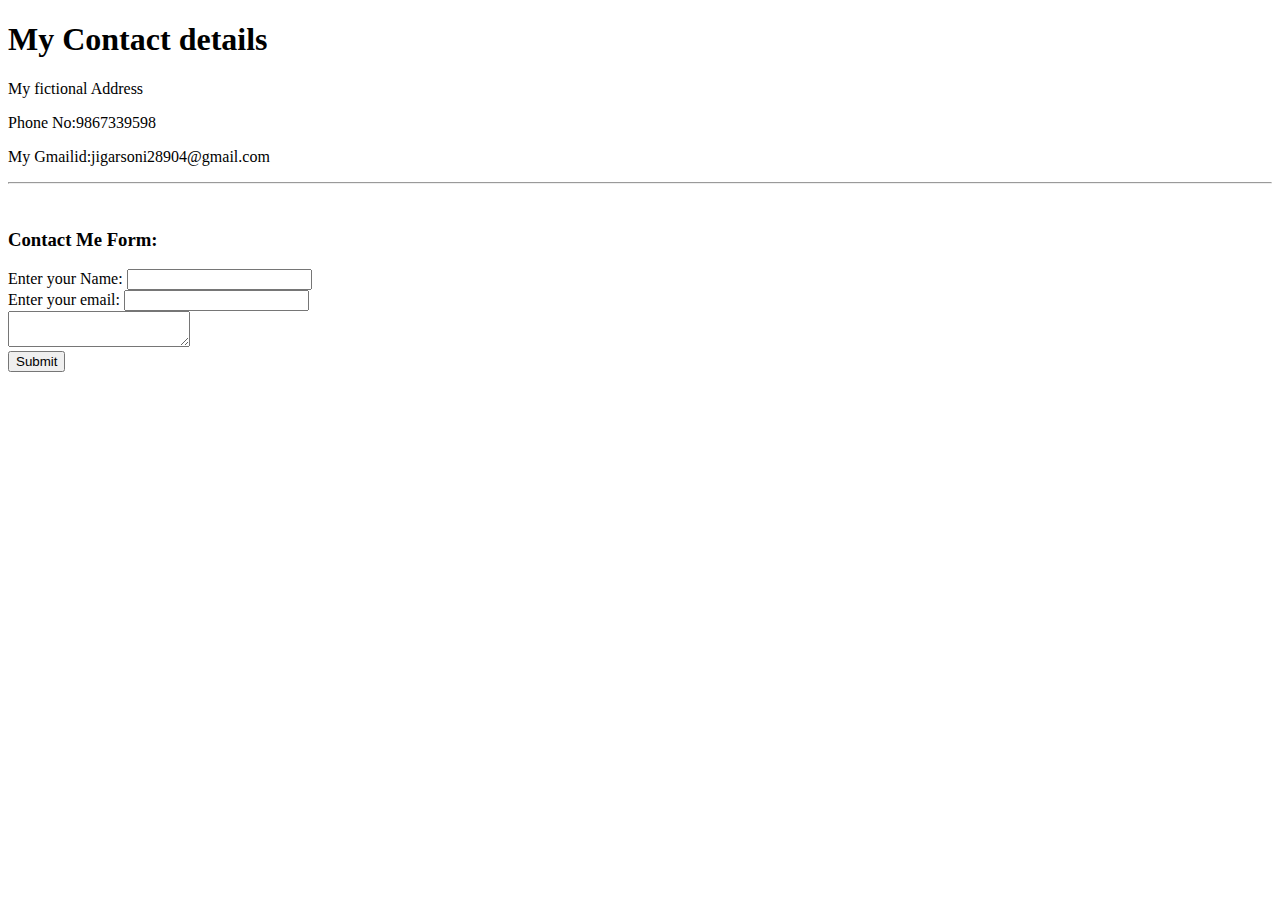
==== Contact.html @ 227e916b "Add initial CV website files" ====
<!DOCTYPE html>
<html lang="en">
<head>
    <meta charset="UTF-8">
    <meta http-equiv="X-UA-Compatible" content="IE=edge">
    <meta name="viewport" content="width=device-width, initial-scale=1.0">
    <title>Contact</title>
</head>
<body>
    <h1>My Contact details</h1>
    <p>My fictional Address</p>
    <p>Phone No:9867339598</p>
    <p>My Gmailid:jigarsoni28904@gmail.com </p>

<hr>
    <form action="mailto:151jigarsoni@gmail.com " method="post"><br>
    <h3>Contact Me Form:</h3>
    <label>Enter your Name:</label>
    <input type="text" name="yourname"><br>
    <label>Enter your email:</label>
    <input type="email" name="youremail"><br>
    <textarea name="yourmessage" row="8" column="30">

    </textarea><br>
    <input type="submit" name="">    
</form>
    
</body>
</html>
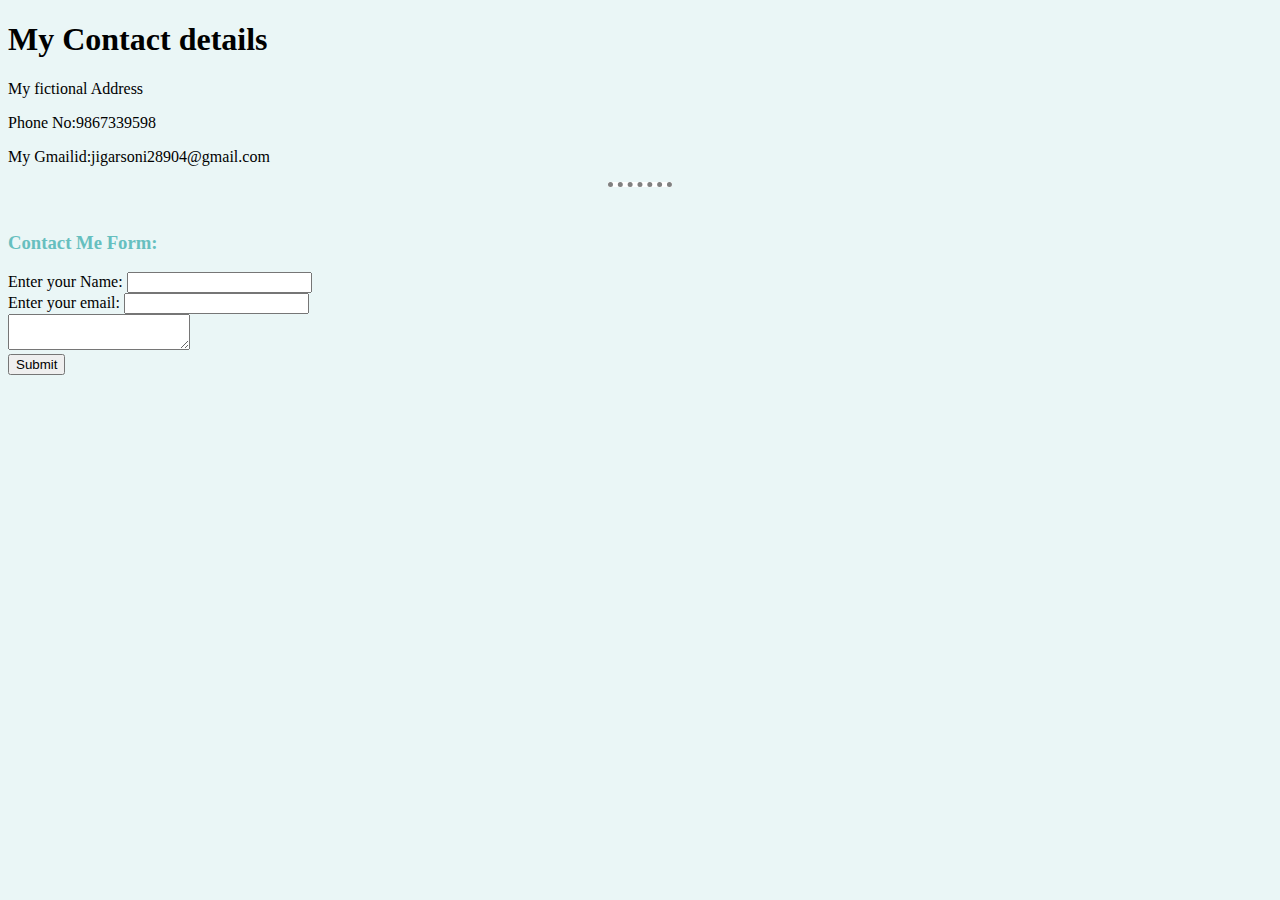
==== commit 142fc734: "Update Contact.html" ====
--- a/Contact.html
+++ b/Contact.html
@@ -4,6 +4,7 @@
     <meta charset="UTF-8">
     <meta http-equiv="X-UA-Compatible" content="IE=edge">
     <meta name="viewport" content="width=device-width, initial-scale=1.0">
+    <link rel="stylesheet" href="index.css">
     <title>Contact</title>
 </head>
 <body>
@@ -26,4 +27,4 @@
 </form>
     
 </body>
-</html>+</html>
--- a/index.css
+++ b/index.css
@@ -0,0 +1,22 @@
+body{
+  background-color: #eaf6f6;
+ 
+
+ }
+hr{
+  background-color: white;
+  border-style: none ;
+  border-top-style:dotted;
+  border-color:grey;
+  border-width:5px;
+  width: 5%;
+}
+h1:hover{
+   /* color:#66BfBf;*/
+   color:gold;
+
+
+}
+h3{
+    color:#66BfBf;
+}
